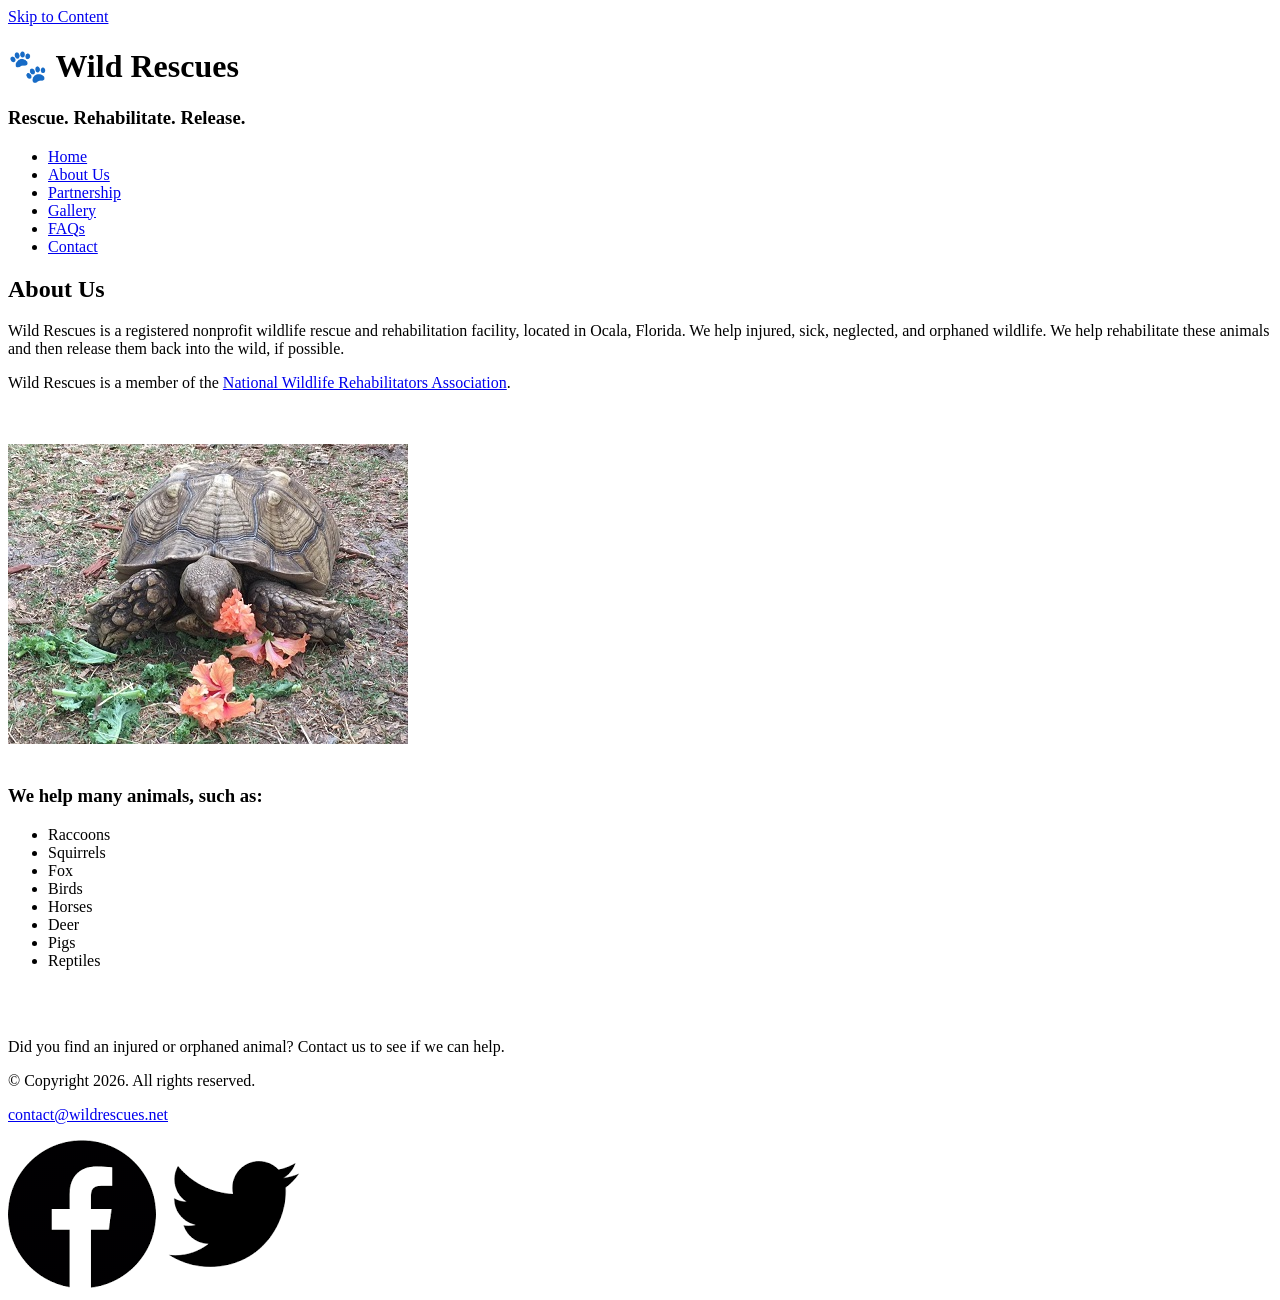
==== about.html @ dd80ad7d "Add files via upload" ====
<!DOCTYPE html>
<html lang="en">
<head>
    <meta charset="UTF-8">
    <meta name="description" content= “We help rehabilitate local wildlife, such as raccoons, squirrels, fox, birds, deer, horses, pigs, and reptiles.”>
    <meta name="viewport" content="width=device-width, initial-scale=1.0">  

    <title>Rescue-Rehabilitate | Wild Rescues.</title> 
 <!-- Google Fonts -->
    <link href="https://fonts.googleapis.com/css2?family=Emblema+One&family=Lora&display=swap" rel="stylesheet">
    <link rel="stylesheet" href="css/styles.min.css">
</head>  

<body>
<!-- Skip Content Link -->
  <a class="skip" href="#content">Skip to Content</a>
    <header>
        <div class="tab-desk">
        <a href="index.html"> </a>
    </div>

    <div class="mobile">
        <h1>&#128062; Wild Rescues</h1>
        <h3>Rescue. Rehabilitate. Release.</h3>
    </header>
    <nav>
        <ul>
            <li><a href="index.html">Home</a></li>
            <li><a href="about.html">About Us</a></li>
            <li><a href="partnership.html">Partnership</a></li>
            <li><a href="gallery.html">Gallery</a></li>
            <li><a href="faqs.html">FAQs</a></li>
            <li><a href="contact.html">Contact</a></li>
        </ul>  

    </nav>
    <main id="content">
        <div id="info">
            <h2>About Us</h2>
            <p>Wild Rescues is a registered nonprofit wildlife rescue and rehabilitation facility, located in Ocala, Florida. We help injured,  
 sick, neglected, and orphaned wildlife. We help rehabilitate these animals and then release them back into the wild, if possible.</p>
            <p>Wild Rescues is a member of the <a href="https://www.nwrawildlife.org/" target="_blank">National Wildlife Rehabilitators Association</a>.</p> <br><br> 
            <img src="tortoise.jpg" alt="tortoise eating vegetation" height="300px" width="400px" class="round"> <br><br>
            <h3>We help many animals, such as:</h3>
            <ul>
                <li>Raccoons</li>
                <li>Squirrels</li>
                <li>Fox</li>
                <li>Birds</li>
                <li>Horses</li>
                <li>Deer</li>
                <li>Pigs</li>
                <li>Reptiles</li>
            </ul>  
 <br><br>
            <p>Did you find an injured or orphaned animal? Contact us to see if we can help.</p>
        </div>
    </main>

     <footer>

<div class="copyright">
    <p>© Copyright 2026. All rights reserved.</p>
    <p><a href="mailto:contact@wildrescues.net">contact@wildrescues.net</a></p>
  </div>

 <div class="social">
    <a href="https://www.facebook.com" target="_blank">
      <img src="facebook-logo.png" alt="Facebook logo"></a>
    <a href="https://www.twitter.com" target="_blank">
      <img src="twitter-logo.png" alt="Twitter logo"></a>
  </div>

    </footer>

</body>
</html>
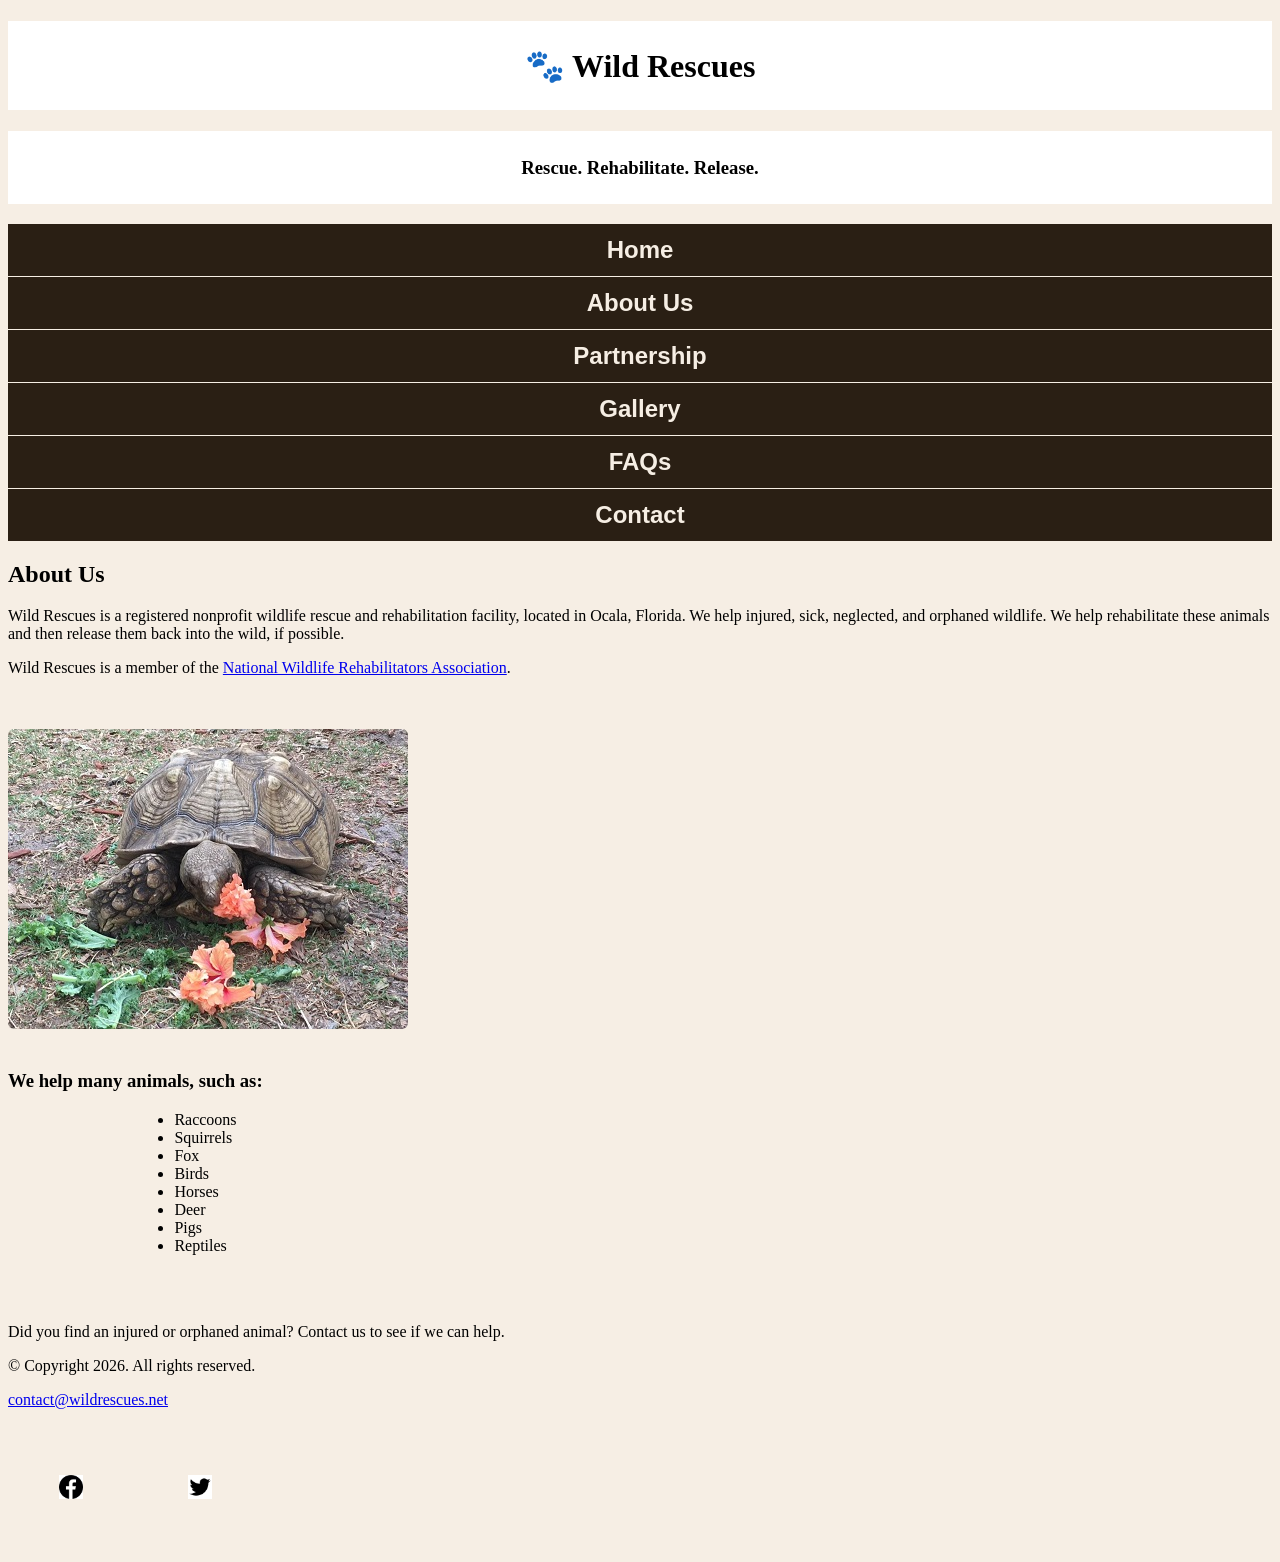
==== commit 150b3153: "Update about.html" ====
--- a/about.html
+++ b/about.html
@@ -8,7 +8,7 @@
     <title>Rescue-Rehabilitate | Wild Rescues.</title> 
  <!-- Google Fonts -->
     <link href="https://fonts.googleapis.com/css2?family=Emblema+One&family=Lora&display=swap" rel="stylesheet">
-    <link rel="stylesheet" href="css/styles.min.css">
+    <link rel="stylesheet" href="styles.min.css">
 </head>  
 
 <body>
@@ -74,4 +74,5 @@
     </footer>
 
 </body>
-</html>+
+</html>
--- a/styles.min.css
+++ b/styles.min.css
@@ -0,0 +1 @@
+#contact,nav ul{text-align:center}.tel-link a,nav li a{text-decoration:none;color:#f6eee4}caption,td,th{padding:1%}.tel-link,form #submit{margin:0 auto;padding:2%}.tel-link a,form #submit,nav li,nav li a{color:#f6eee4}body{background-color:#f6eee4}.skip{position:absolute;left:-999px}.skip: focus{color:#fff;background-color:#2a1f14;text-decoration:none;padding:.5%;top:auto;left:auto;right:1px;z-index:1}.mobile,.mobile-tablet{display:block}.desktop,.tab-desk{display:none}.social img{display:inline-block;padding:4%;width:24px}form #submit,label,nav li,nav li a{display:block}@media screen and (min-width:481px) and (max-width:767px){.nice,.nice a{color:#f6eee4}aside{width:25%}form{width:70%;margin:0 auto}.nice{background-color:#2a1f14;padding:1%;text-align:center;overflow:auto}.nice a{text-decoration:none}.copyright{float:left;width:65%}.social{float:right;width:25%}}.tel-link,th{background-color:#2a1f14;color:#fff}@media screen and (min-width:768px){table,td,th{border:1px solid #2a1f14}.desktop{display:block}.mobile-tablet{display:none}aside{width:25%}table{border-collapse:collapse;margin:0 auto}caption{font-size:1.5em;font-weight:700;padding:1%}td,th{padding:1%}th{background-color:#2a1f14;color:#fff;font-size:1.15em}tr:nth-child(odd){background-color:#deccba}form{width:auto}.form-grid{display:grid;grid-template-columns:auto auto;grid-gap:20px}.btn{grid-column:1/span 2}}caption,nav li{font-size:1.5em;font-weight:700}.mobile h1,.mobile h3{padding:2%;background-color:#fff;display:block;text-align:center}.mobile h1{font-family:'Emblema One',cursive}.mobile h3,main{font-family:Lora,serif}.round{border-radius:6px}table,td,th{border:1px solid #2a1f14}#info ul{margin-left:10%}.tel-link{width:80%}.tel-link a{font-weight:700}nav ul{list-style-type:none;margin:0;padding:0;border:0}nav li{font-family:Geneva,Arial,sans-serif;border-top:.5px solid;background-color:#2a1f14}nav li a{padding:.5em 2em}table{border-collapse:collapse;margin:0 auto}th{font-size:1.15em}tr:nth-child(odd){background-color:#deccba}fieldset,input,textarea{margin-bottom:2%}fieldset legend{font-weight:700;font-size:1.25em}label{padding-top:2%}form #submit{background-color:#78593a;font-size:1.25em;border-radius:10px}
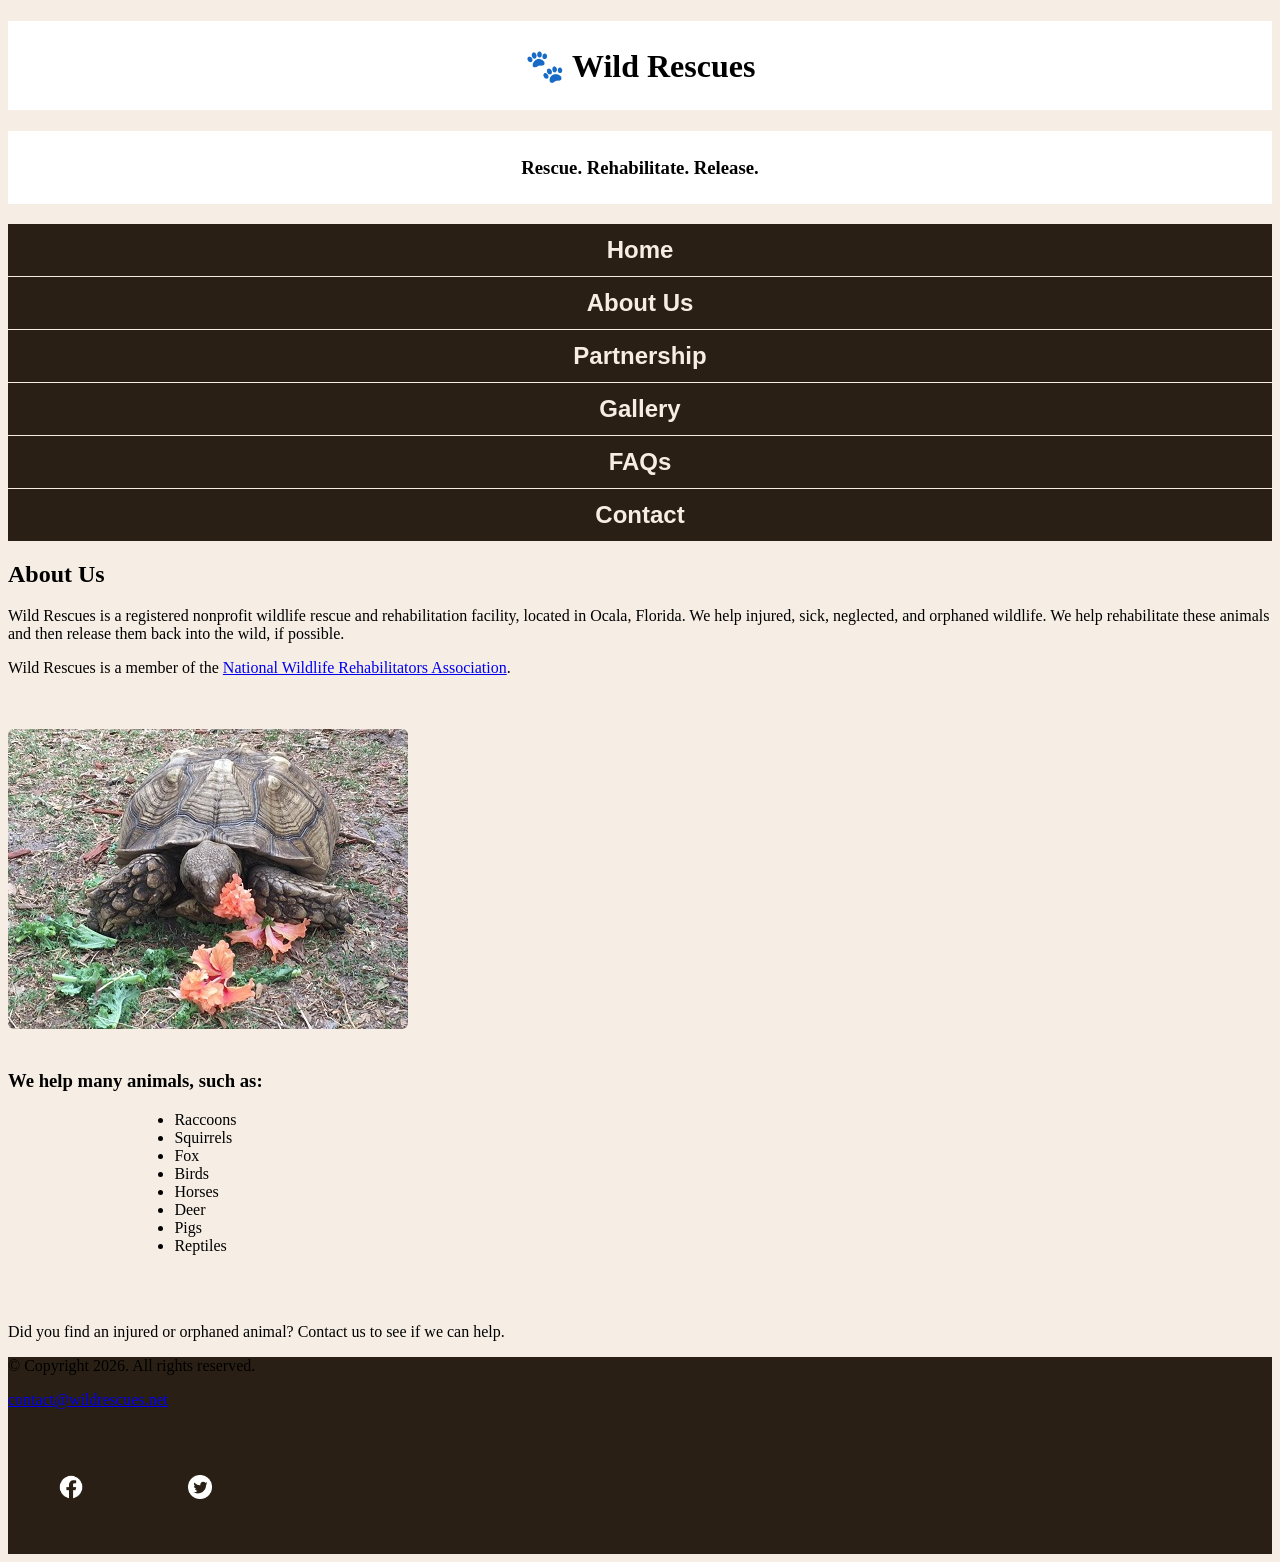
==== commit cd891139: "Update about.html" ====
--- a/about.html
+++ b/about.html
@@ -57,7 +57,7 @@
         </div>
     </main>
 
-     <footer>
+     <footer class="bg-brown">
 
 <div class="copyright">
     <p>© Copyright 2026. All rights reserved.</p>
@@ -76,3 +76,4 @@
 </body>
 
 </html>
+
--- a/styles.min.css
+++ b/styles.min.css
@@ -1 +1 @@
-#contact,nav ul{text-align:center}.tel-link a,nav li a{text-decoration:none;color:#f6eee4}caption,td,th{padding:1%}.tel-link,form #submit{margin:0 auto;padding:2%}.tel-link a,form #submit,nav li,nav li a{color:#f6eee4}body{background-color:#f6eee4}.skip{position:absolute;left:-999px}.skip: focus{color:#fff;background-color:#2a1f14;text-decoration:none;padding:.5%;top:auto;left:auto;right:1px;z-index:1}.mobile,.mobile-tablet{display:block}.desktop,.tab-desk{display:none}.social img{display:inline-block;padding:4%;width:24px}form #submit,label,nav li,nav li a{display:block}@media screen and (min-width:481px) and (max-width:767px){.nice,.nice a{color:#f6eee4}aside{width:25%}form{width:70%;margin:0 auto}.nice{background-color:#2a1f14;padding:1%;text-align:center;overflow:auto}.nice a{text-decoration:none}.copyright{float:left;width:65%}.social{float:right;width:25%}}.tel-link,th{background-color:#2a1f14;color:#fff}@media screen and (min-width:768px){table,td,th{border:1px solid #2a1f14}.desktop{display:block}.mobile-tablet{display:none}aside{width:25%}table{border-collapse:collapse;margin:0 auto}caption{font-size:1.5em;font-weight:700;padding:1%}td,th{padding:1%}th{background-color:#2a1f14;color:#fff;font-size:1.15em}tr:nth-child(odd){background-color:#deccba}form{width:auto}.form-grid{display:grid;grid-template-columns:auto auto;grid-gap:20px}.btn{grid-column:1/span 2}}caption,nav li{font-size:1.5em;font-weight:700}.mobile h1,.mobile h3{padding:2%;background-color:#fff;display:block;text-align:center}.mobile h1{font-family:'Emblema One',cursive}.mobile h3,main{font-family:Lora,serif}.round{border-radius:6px}table,td,th{border:1px solid #2a1f14}#info ul{margin-left:10%}.tel-link{width:80%}.tel-link a{font-weight:700}nav ul{list-style-type:none;margin:0;padding:0;border:0}nav li{font-family:Geneva,Arial,sans-serif;border-top:.5px solid;background-color:#2a1f14}nav li a{padding:.5em 2em}table{border-collapse:collapse;margin:0 auto}th{font-size:1.15em}tr:nth-child(odd){background-color:#deccba}fieldset,input,textarea{margin-bottom:2%}fieldset legend{font-weight:700;font-size:1.25em}label{padding-top:2%}form #submit{background-color:#78593a;font-size:1.25em;border-radius:10px}+#contact,nav ul{text-align:center}.tel-link a,nav li a{text-decoration:none;color:#f6eee4}caption,td,th{padding:1%}.tel-link,form #submit{margin:0 auto;padding:2%}.tel-link a,form #submit,nav li,nav li a{color:#f6eee4}body{background-color:#f6eee4}.skip{position:absolute;left:-999px}.skip: focus{color:#fff;background-color:#2a1f14;text-decoration:none;padding:.5%;top:auto;left:auto;right:1px;z-index:1}.mobile,.mobile-tablet{display:block}.desktop,.tab-desk{display:none}.social img{display:inline-block;padding:4%;width:24px}form #submit,label,nav li,nav li a{display:block}@media screen and (min-width:481px) and (max-width:767px){.nice,.nice a{color:#f6eee4}aside{width:25%}form{width:70%;margin:0 auto}.nice{background-color:#2a1f14;padding:1%;text-align:center;overflow:auto}.nice a{text-decoration:none}.copyright{float:left;width:65%}.social{float:right;width:25%}}.tel-link,th{background-color:#2a1f14;color:#fff}@media screen and (min-width:768px){table,td,th{border:1px solid #2a1f14}.desktop{display:block}.mobile-tablet{display:none}aside{width:25%}table{border-collapse:collapse;margin:0 auto}caption{font-size:1.5em;font-weight:700;padding:1%}td,th{padding:1%}th{background-color:#2a1f14;color:#fff;font-size:1.15em}tr:nth-child(odd){background-color:#deccba}form{width:auto}.form-grid{display:grid;grid-template-columns:auto auto;grid-gap:20px}.btn{grid-column:1/span 2}}caption,nav li{font-size:1.5em;font-weight:700}.mobile h1,.mobile h3{padding:2%;background-color:#fff;display:block;text-align:center}.mobile h1{font-family:'Emblema One',cursive}.mobile h3,main{font-family:Lora,serif}.round{border-radius:6px}table,td,th{border:1px solid #2a1f14}#info ul{margin-left:10%}.tel-link{width:80%}.tel-link a{font-weight:700}nav ul{list-style-type:none;margin:0;padding:0;border:0}nav li{font-family:Geneva,Arial,sans-serif;border-top:.5px solid;background-color:#2a1f14}nav li a{padding:.5em 2em}table{border-collapse:collapse;margin:0 auto}th{font-size:1.15em}tr:nth-child(odd){background-color:#deccba}fieldset,input,textarea{margin-bottom:2%}fieldset legend{font-weight:700;font-size:1.25em}label{padding-top:2%}form #submit{background-color:#78593a;font-size:1.25em;border-radius:10px}.bg-brown{background-color:#2a1f14}
